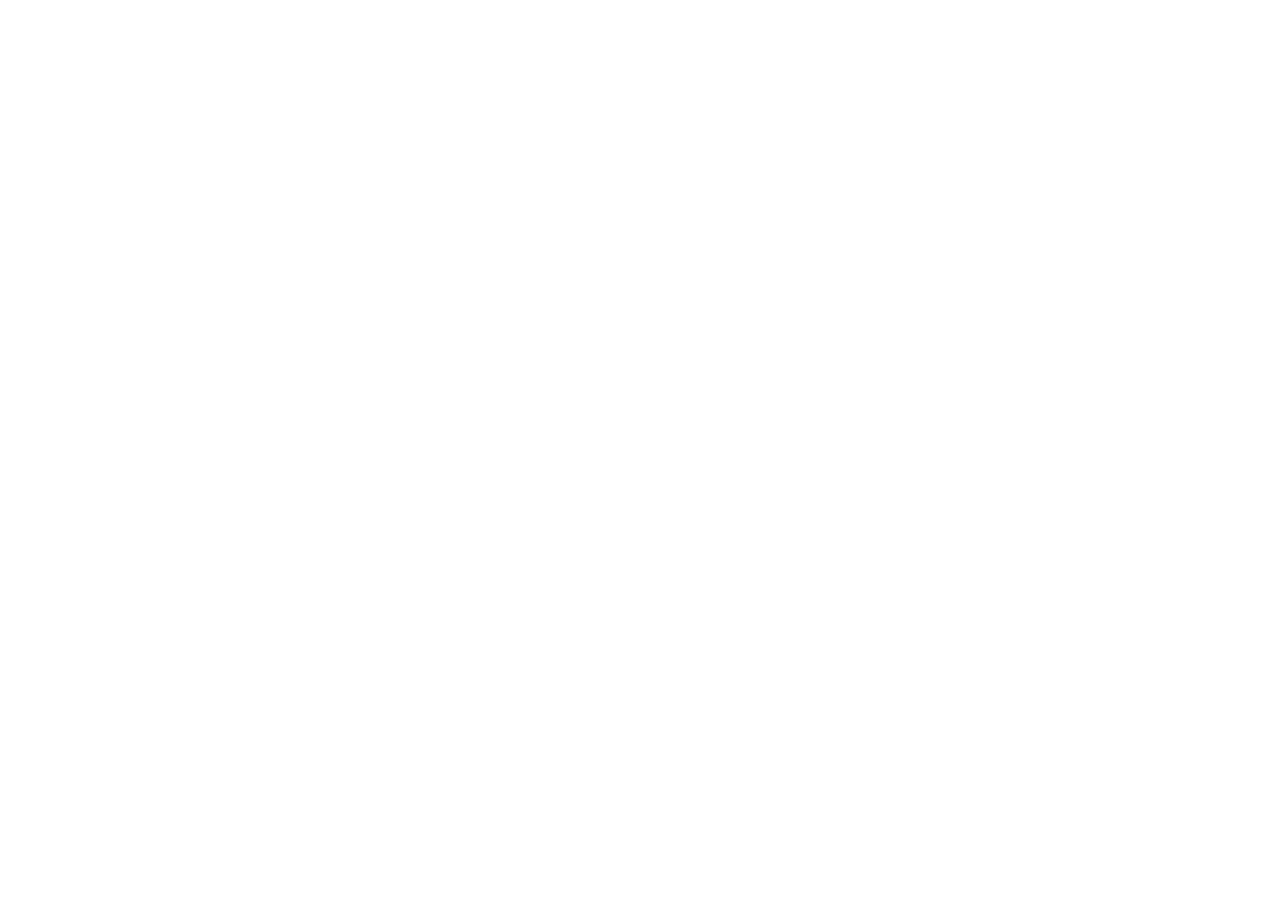
==== index.html @ dea3f2f5 "add html links and h1" ====
<!DOCTYPE html>
<html lang="en">

<head>
    <meta charset="UTF-8">
    <meta http-equiv="X-UA-Compatible" content="IE=edge">
    <meta name="viewport" content="width=device-width, initial-scale=1.0">
    <!-- Latest compiled and minified CSS -->
    <link rel="stylesheet" href="https://maxcdn.bootstrapcdn.com/bootstrap/3.4.0/css/bootstrap.min.css">

    <!-- jQuery library -->
    <script src="https://ajax.googleapis.com/ajax/libs/jquery/3.3.1/jquery.min.js"></script>

    <!-- Latest compiled JavaScript -->
    <script src="https://maxcdn.bootstrapcdn.com/bootstrap/3.4.0/js/bootstrap.min.js"></script>

    <link rel="stylesheet" href="style.css">
    <title>Naming in Ghana</title>
</head>



</html>
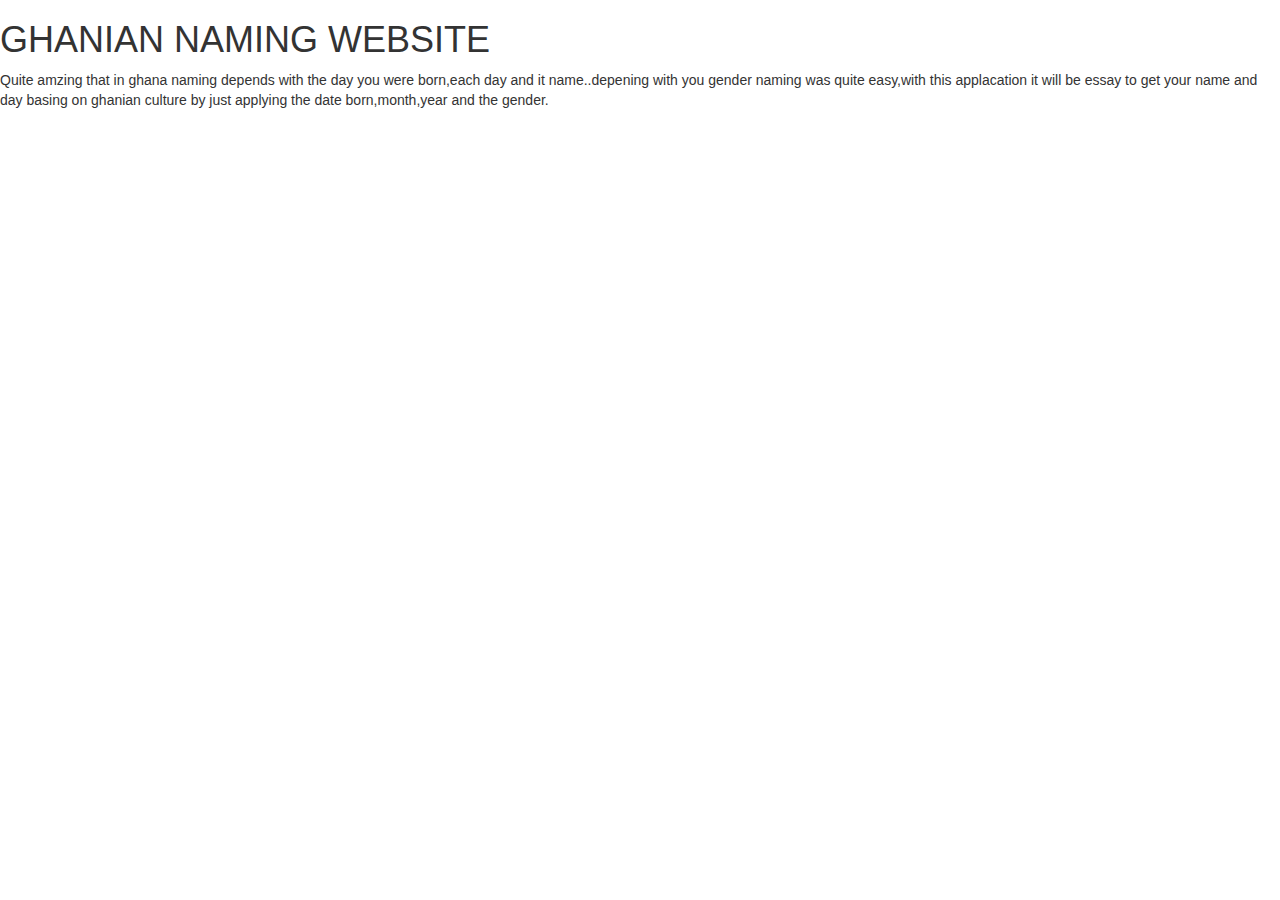
==== commit 625348a6: "add project description" ====
--- a/index.html
+++ b/index.html
@@ -18,6 +18,14 @@
     <title>Naming in Ghana</title>
 </head>
 
+<body>
+    <h1>GHANIAN NAMING WEBSITE</h1>
+    <p>Quite amzing that in ghana naming depends with the day you were born,each day and it name..depening with you gender naming was quite easy,with this applacation it will be essay to get your name and day basing on ghanian culture by just applying the
+        date born,month,year and the gender.</p><br>
+
+
+</body>
+
 
 
 </html>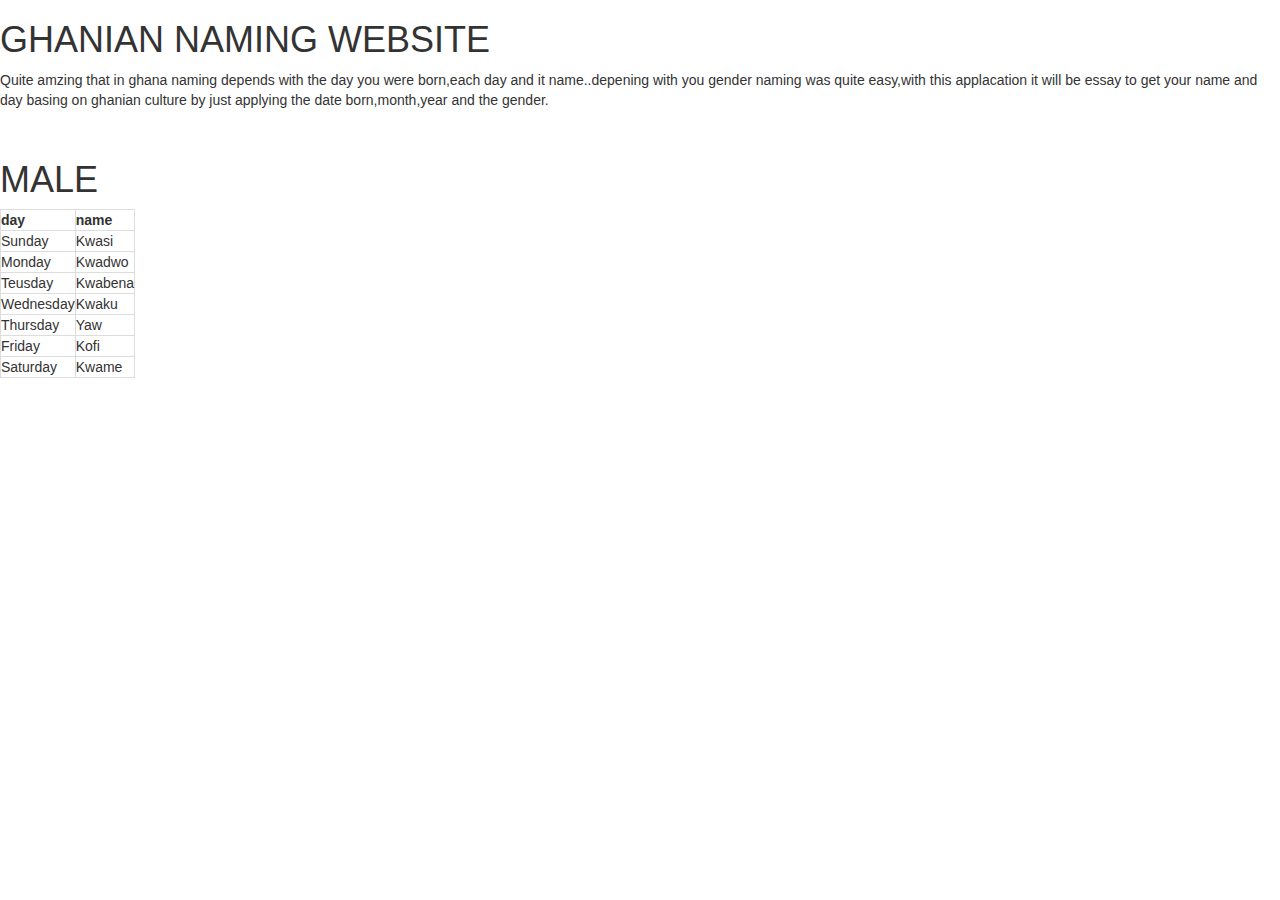
==== commit 8ad8a92e: "add male table content" ====
--- a/index.html
+++ b/index.html
@@ -24,6 +24,55 @@
         date born,month,year and the gender.</p><br>
 
 
+    <div class="male">
+        <h1>MALE</h1>
+    </div>
+    <div id="table1">
+        <table class="table-bordered">
+            <tr>
+                <th>day</th>
+                <th>name</th>
+            </tr>
+            <tr>
+                <td>Sunday</td>
+                <td>Kwasi</td>
+            </tr>
+
+            <tr>
+                <td>Monday</td>
+                <td>Kwadwo</td>
+            </tr>
+
+            <tr>
+                <td>Teusday</td>
+                <td>Kwabena</td>
+            </tr>
+
+            <tr>
+                <td>Wednesday</td>
+                <td>Kwaku</td>
+            </tr>
+
+            <tr>
+                <td>Thursday</td>
+                <td>Yaw</td>
+            </tr>
+
+            <tr>
+                <td>Friday</td>
+                <td>Kofi</td>
+            </tr>
+
+            <tr>
+                <td>Saturday</td>
+                <td>Kwame</td>
+            </tr>
+
+
+
+        </table>
+    </div>
+
 </body>
 
 
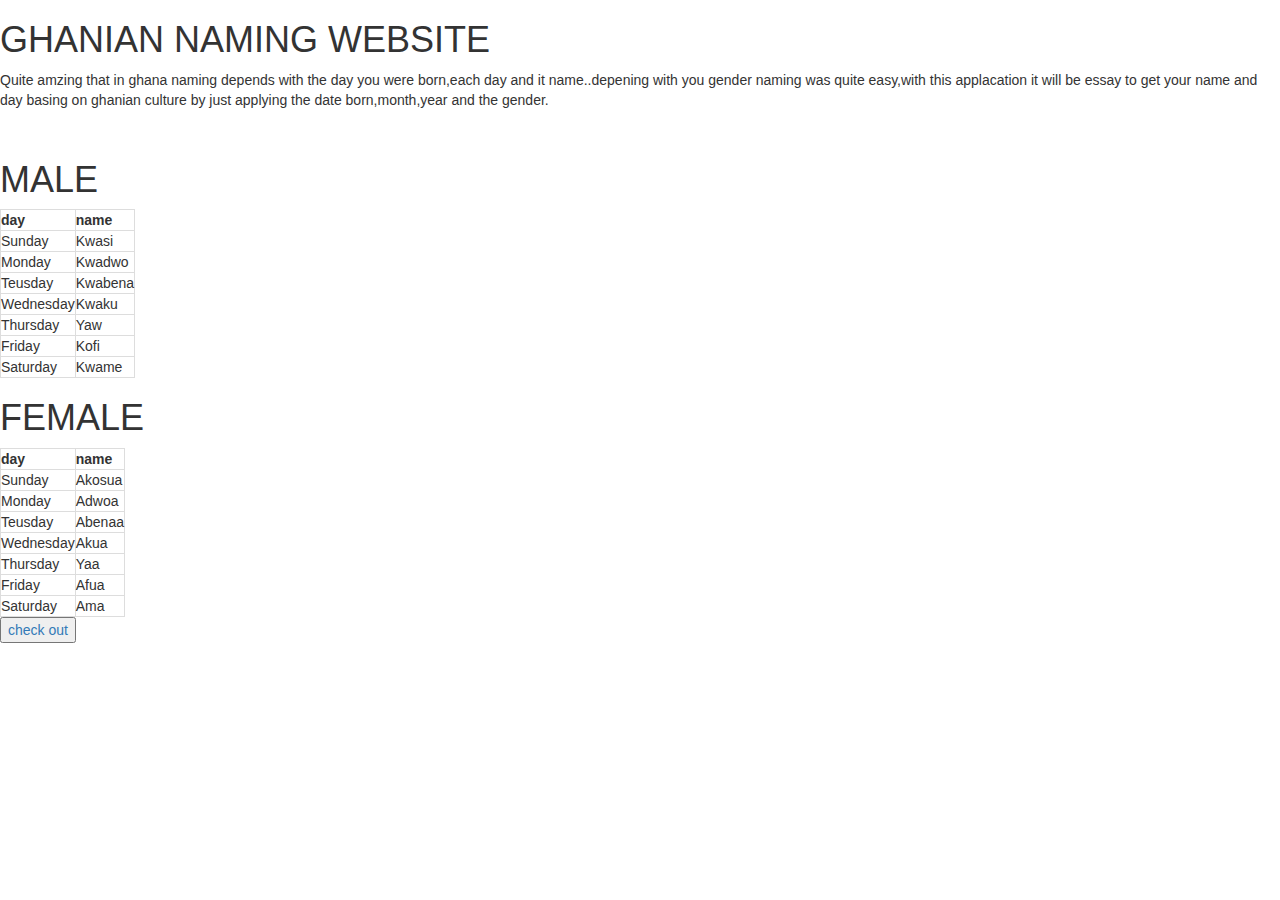
==== commit b7251704: "add female table content" ====
--- a/index.html
+++ b/index.html
@@ -72,6 +72,54 @@
 
         </table>
     </div>
+    <div class="female">
+        <h1>FEMALE</h1>
+    </div>
+    <div id="table2">
+        <table class="table-bordered">
+            <tr>
+                <th>day</th>
+                <th>name</th>
+            </tr>
+            <tr>
+                <td>Sunday</td>
+                <td>Akosua</td>
+            </tr>
+
+
+            <tr>
+                <td>Monday</td>
+                <td>Adwoa</td>
+            </tr>
+
+            <tr>
+                <td>Teusday</td>
+                <td>Abenaa</td>
+            </tr>
+
+            <tr>
+                <td>Wednesday</td>
+                <td>Akua</td>
+            </tr>
+
+            <tr>
+                <td>Thursday</td>
+                <td>Yaa</td>
+            </tr>
+
+            <tr>
+                <td>Friday</td>
+                <td>Afua</td>
+            </tr>
+
+            <tr>
+                <td>Saturday</td>
+                <td>Ama</td>
+            </tr>
+        </table>
+    </div>
+    <div class="bt"><button type="button"><a href="form.html">check out</a></button></div>
+
 
 </body>
 
